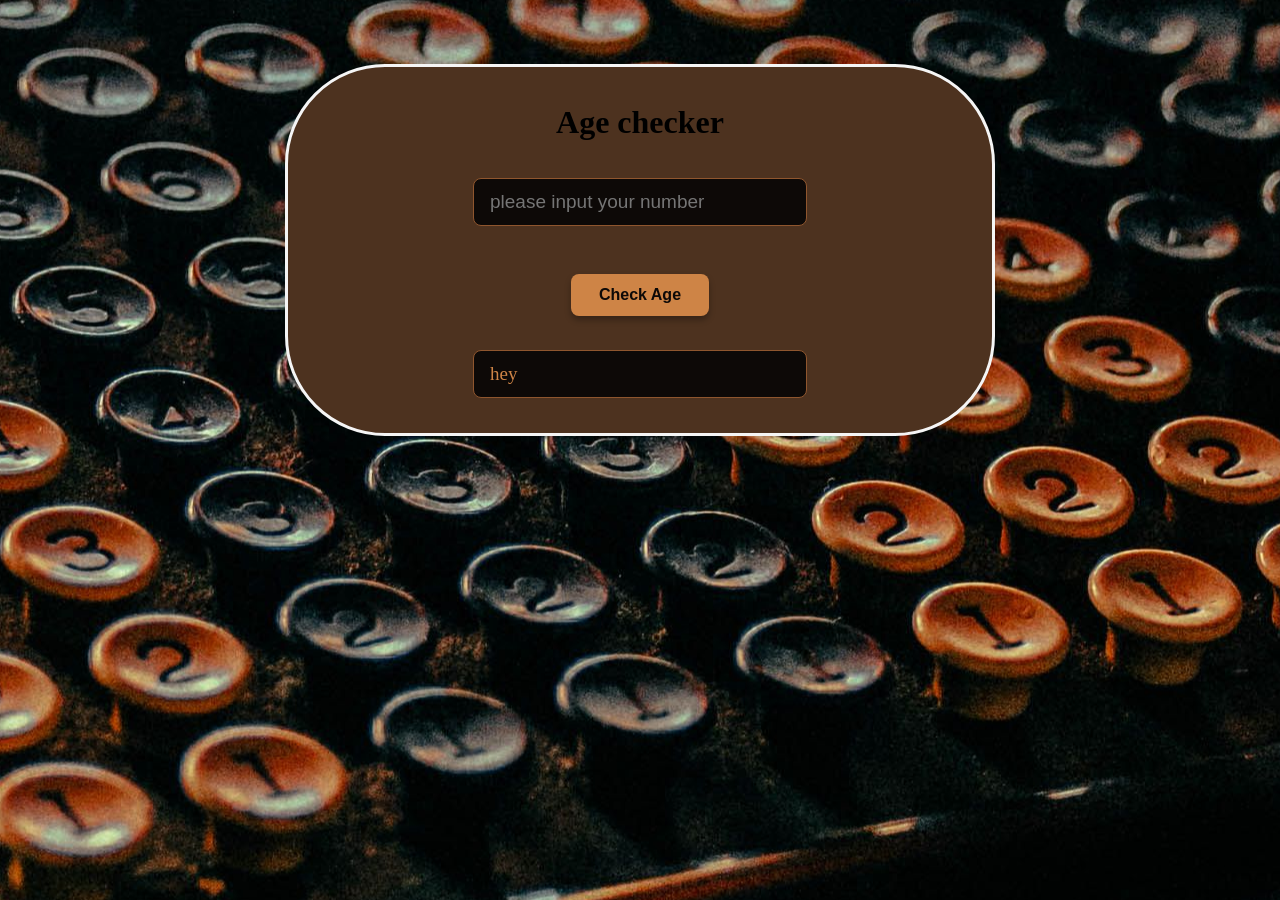
==== age-category-calculator/index.html @ 2e3fcd28 "first commit" ====
<!DOCTYPE html>
<html lang="en">
<head>
    <meta charset="UTF-8">
    <meta name="viewport" content="width=device-width, initial-scale=1.0">
    <title>age-calculator</title>
    <link rel="stylesheet" href="./style.css">
</head>
<body>
    <div class="main">
        <h1>Age checker</h1>
    <input type="number" id="user_input" placeholder="please input your number"> 
    <br>
    <button id="input-button">Check Age</button>

    <p id="result">hey</p>

    </div>
    <script src="./main.js"></script>
</body>
</html>
---- age-category-calculator/style.css ----
body{
    background: url(./images/pexels-ilgaryusifzade-18624674.jpg);
    margin: 0;
    padding: 0;
    background-repeat: no-repeat;
    /* background-size: cover; */
    background-position: center;
    aspect-ratio: 16/9;
}

.main{
    width:50vw;
    border-radius: 100px;
    margin: 4rem auto;
    padding: 1rem 2rem;
    display: flex;
    flex-direction: column;
    gap: 15px;
    justify-content: center;
    align-items: center;
    background-color: #4D321F;
    border: 3px solid whitesmoke;
}
#user_input{
    width: 80%;
    max-width: 300px;
    padding: 12px 16px;
    background-color: #0D0907; 
    color: #CE8446;            
    font-size: 19px;
    border: 1px solid #8F562E; 
    border-radius: 8px;
    outline: none;
    transition: all 0.3s ease;

}

#input-button{
  background-color: #CE8446; 
    color: #0D0907;            
    padding: 12px 28px;
    font-size: 16px;
    font-weight: bold;
    cursor: pointer;
    border: none;
    border-radius: 8px;
    box-shadow: 0 4px 6px rgba(0, 0, 0, 0.3);
    transition: all 0.2s ease;
}

#result{
 width: 50%;
    max-width: 300px;
    padding: 12px 16px;
    background-color: #0D0907; 
    color: #CE8446;            
    font-size: 19px;
    border: 1px solid #8F562E; 
    border-radius: 8px;
    outline: none;
    transition: all 0.3s ease;
}
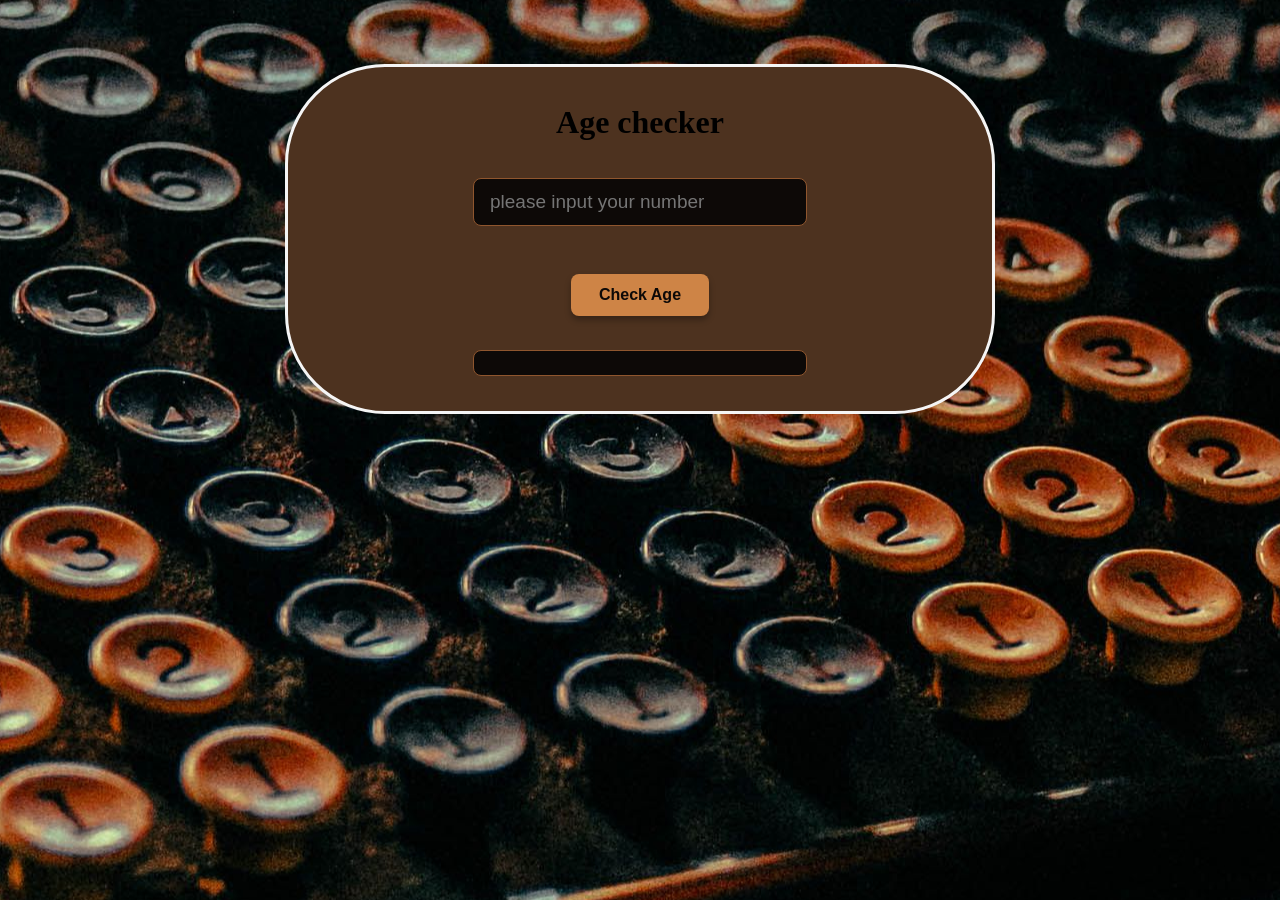
==== commit db9e0a0d: "error handling again" ====
--- a/age-category-calculator/index.html
+++ b/age-category-calculator/index.html
@@ -13,7 +13,7 @@
     <br>
     <button id="input-button">Check Age</button>
 
-    <p id="result">hey</p>
+    <p id="result"></p>
 
     </div>
     <script src="./main.js"></script>
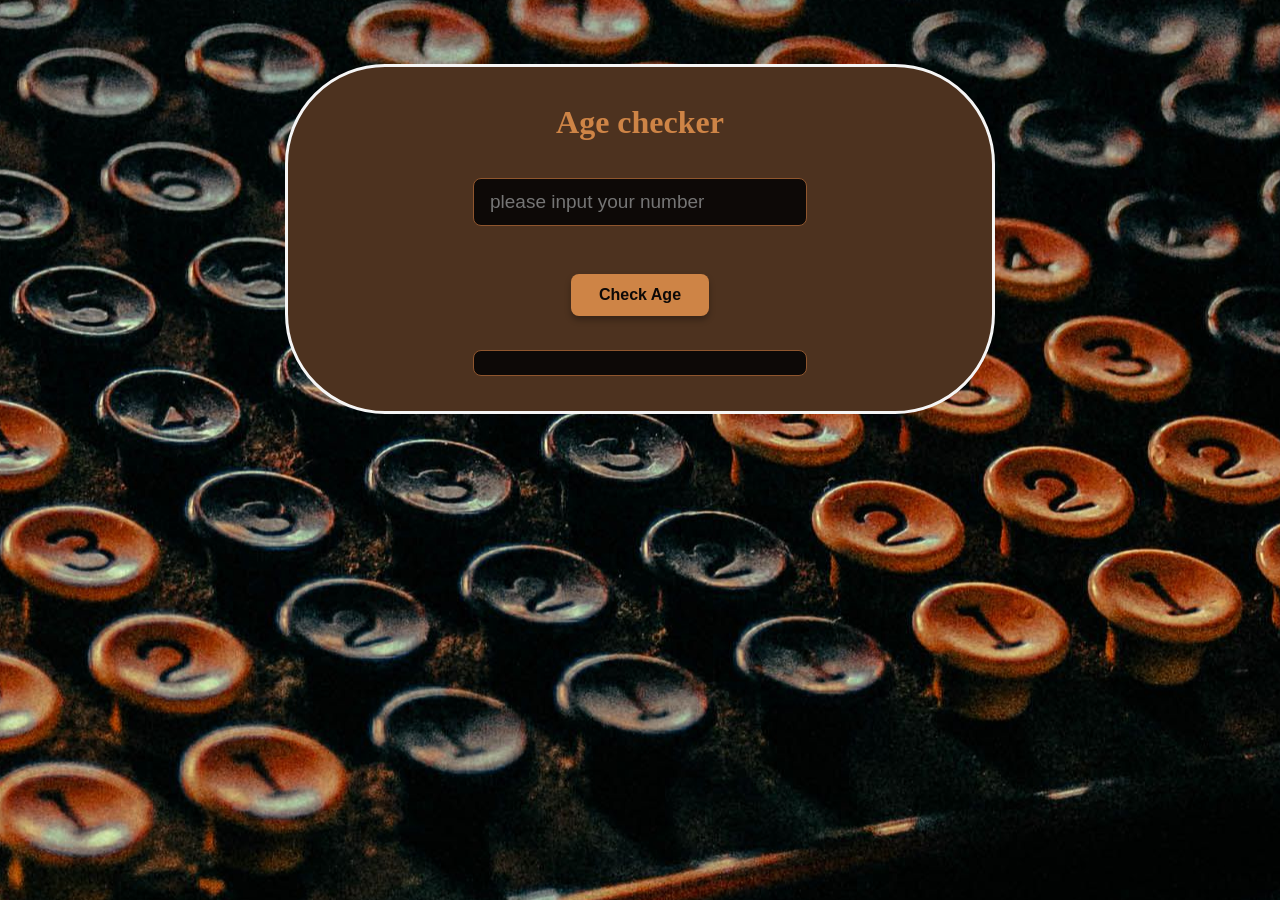
==== commit acd1367a: "add images" ====
--- a/age-category-calculator/index.html
+++ b/age-category-calculator/index.html
@@ -5,6 +5,20 @@
     <meta name="viewport" content="width=device-width, initial-scale=1.0">
     <title>age-calculator</title>
     <link rel="stylesheet" href="./style.css">
+
+    <meta property="og:title" content="age calculator  ">
+    <meta property="og:description"
+        content="fun and healthy way to check age">
+    <meta property="og:image" content="https://age-calculator-7rp.pages.dev/img.jpg">
+    <meta property="og:url" content="https://age-calculator-7rp.pages.dev/">
+    <meta property="og:type" content="website">
+
+    <meta name="twitter:card" content="summary_large_image">
+    <meta name="twitter:title" content="age calculator ">
+    <meta name="twitter:description"
+        content="fun and healthy way to check age.">
+    <meta name="twitter:image" content="https://age-calculator-7rp.pages.dev/img.jpg">
+
 </head>
 <body>
     <div class="main">
--- a/age-category-calculator/style.css
+++ b/age-category-calculator/style.css
@@ -7,7 +7,9 @@
     background-position: center;
     aspect-ratio: 16/9;
 }
-
+h1{
+    color: #CE8446;
+}
 .main{
     width:50vw;
     border-radius: 100px;
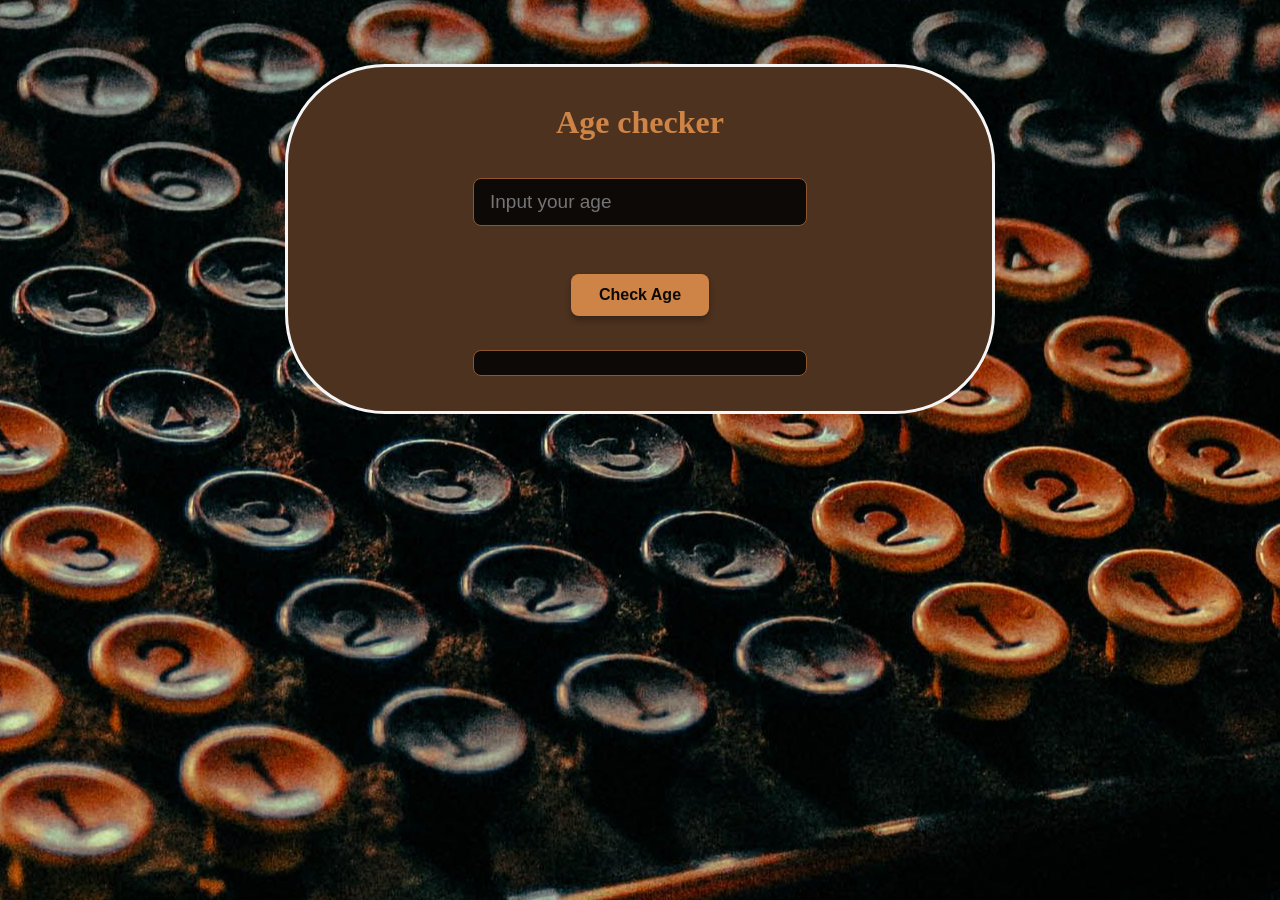
==== commit bbdd0fa5: "Update index.html" ====
--- a/age-category-calculator/index.html
+++ b/age-category-calculator/index.html
@@ -23,7 +23,7 @@
 <body>
     <div class="main">
         <h1>Age checker</h1>
-    <input type="number" id="user_input" placeholder="please input your number"> 
+    <input type="number" id="user_input" placeholder="Input your age"> 
     <br>
     <button id="input-button">Check Age</button>
 
